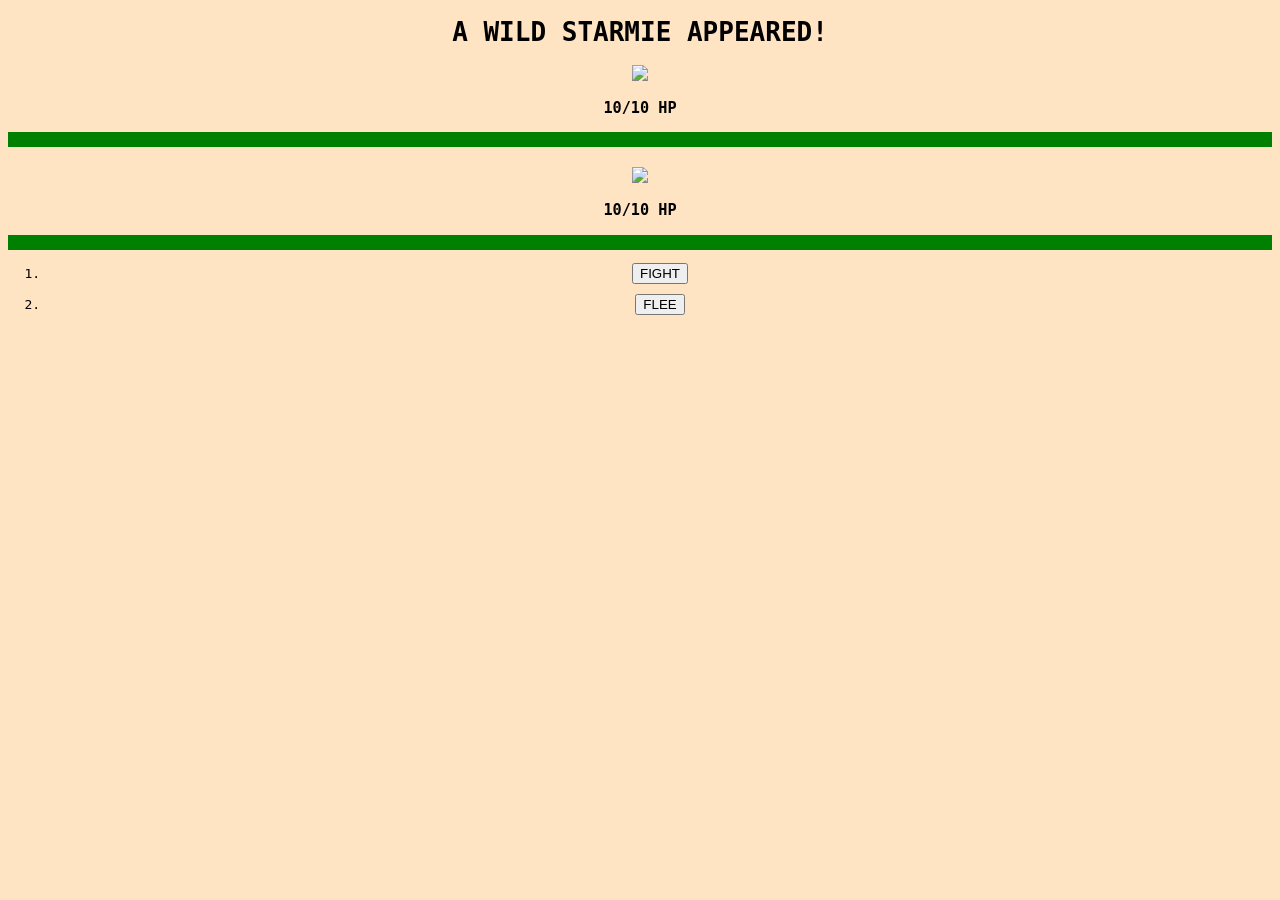
==== Week2/PikachuVsCharizard/index.html @ 0303fc9d "fixed syntax" ====
<!DOCTYPE html>
<html>
    <head>
    <title>Pokemon Test Game</title>
    </head>
    <body class="battle" style="background-color: bisque; font-family: monospace; text-align: center;">
        <h1 id="starmie"> A WILD STARMIE APPEARED!</h1>
        <section class=" starmie">
        <img src="./starmie.png"></img>
        <h3> 10/10 HP </h3> 
        </section>
        <div style="background-color: green;" >&nbsp;</div>      


        <section class=" charizard" style="margin-top: 20px;">
            <img src="./charizard.png">
            <h3> 10/10 HP </h3> 
        </section>
        <div style="background-color: green;" >&nbsp;</div> 
            <ol> 
                <li><button style="margin-bottom: 10px;">FIGHT</button></li>
                <li><button>FLEE</button></li>

        </ol>
    </section>

    </body>
</html>
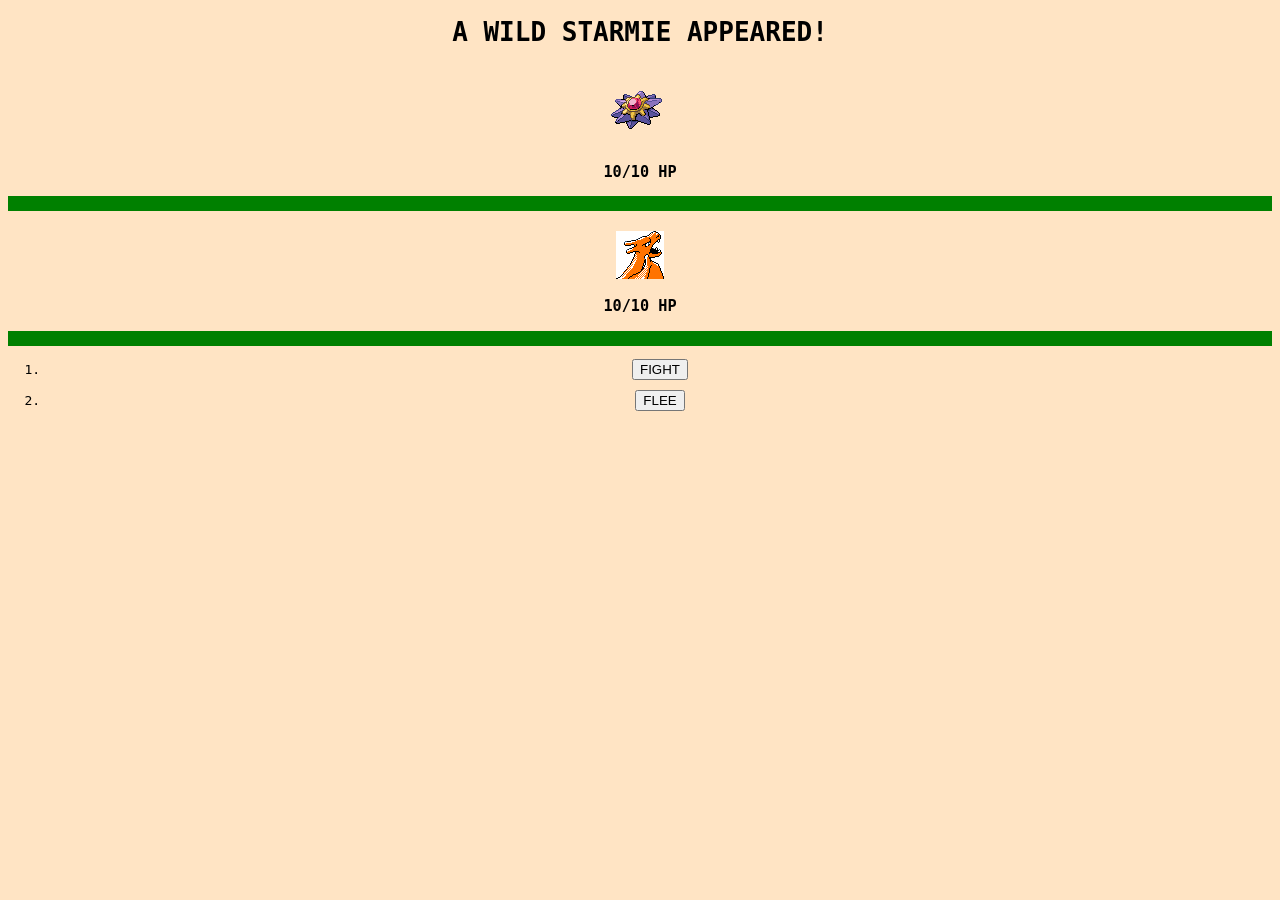
==== commit f0d579e4: "Update index.html" ====
--- a/Week2/PikachuVsCharizard/index.html
+++ b/Week2/PikachuVsCharizard/index.html
@@ -6,14 +6,14 @@
     <body class="battle" style="background-color: bisque; font-family: monospace; text-align: center;">
         <h1 id="starmie"> A WILD STARMIE APPEARED!</h1>
         <section class=" starmie">
-        <img src="./starmie.png"></img>
+        <img src="./assets/starmie.png"></img>
         <h3> 10/10 HP </h3> 
         </section>
         <div style="background-color: green;" >&nbsp;</div>      
 
 
         <section class=" charizard" style="margin-top: 20px;">
-            <img src="./charizard.png">
+            <img src="./assets/charizard.png">
             <h3> 10/10 HP </h3> 
         </section>
         <div style="background-color: green;" >&nbsp;</div> 
